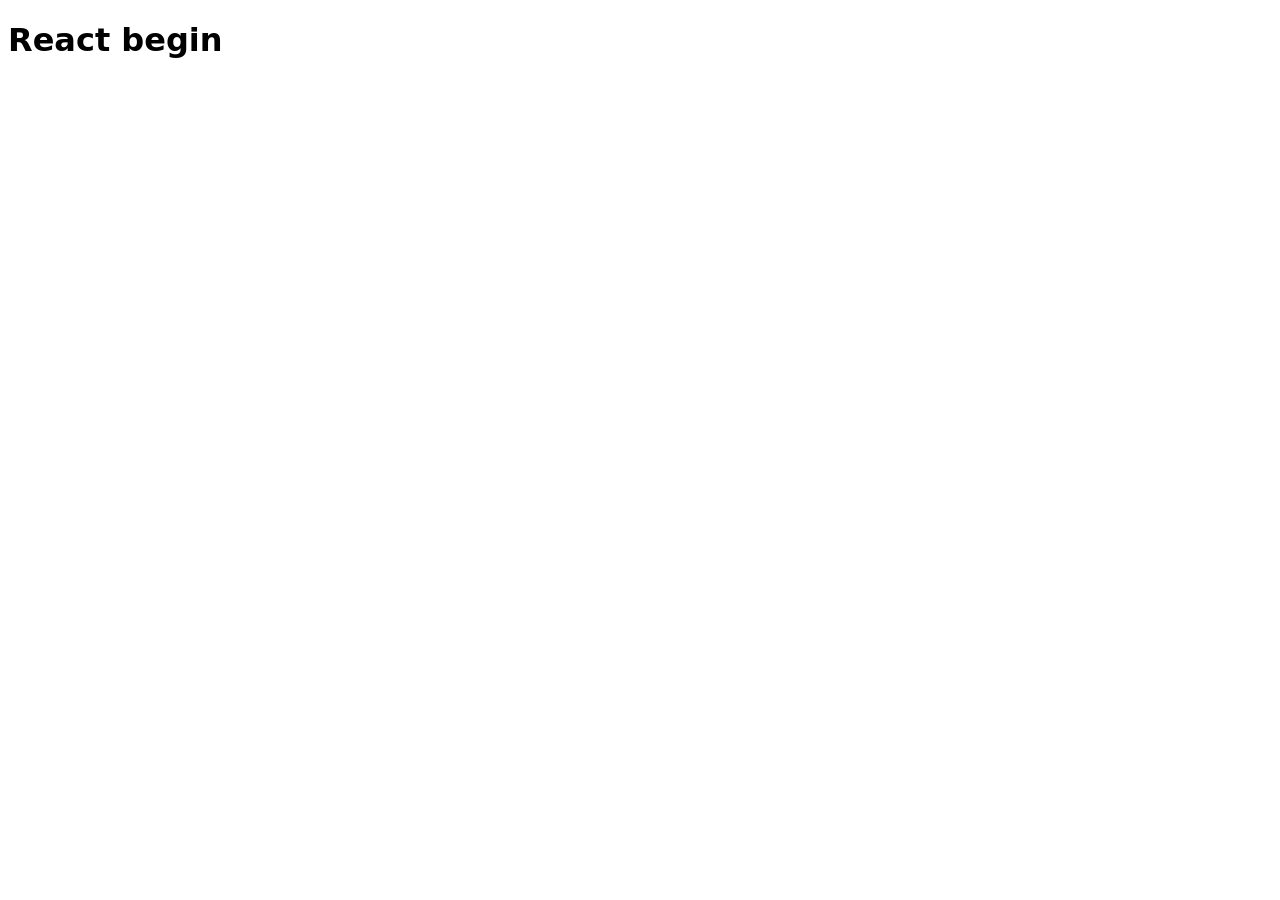
==== index.html @ faa2b1e7 "first commit" ====
<!doctype html>
<html lang="en">
    <head>
        <meta charset="UTF-8" />
        <meta name="viewport" content="width=device-width, initial-scale=1.0" />
        <title>React begin</title>
        <link rel="stylesheet" href="./CSS/styles.css" />
    </head>
    <body>
        <h1>React begin</h1>

        <!--  -->
        <script src="./JS/main.js"></script>
    </body>
</html>
---- CSS/styles.css ----
* {
    font-family:
        system-ui,
        -apple-system,
        BlinkMacSystemFont,
        "Segoe UI",
        Roboto,
        Oxygen,
        Ubuntu,
        Cantarell,
        "Open Sans",
        "Helvetica Neue",
        sans-serif;
}
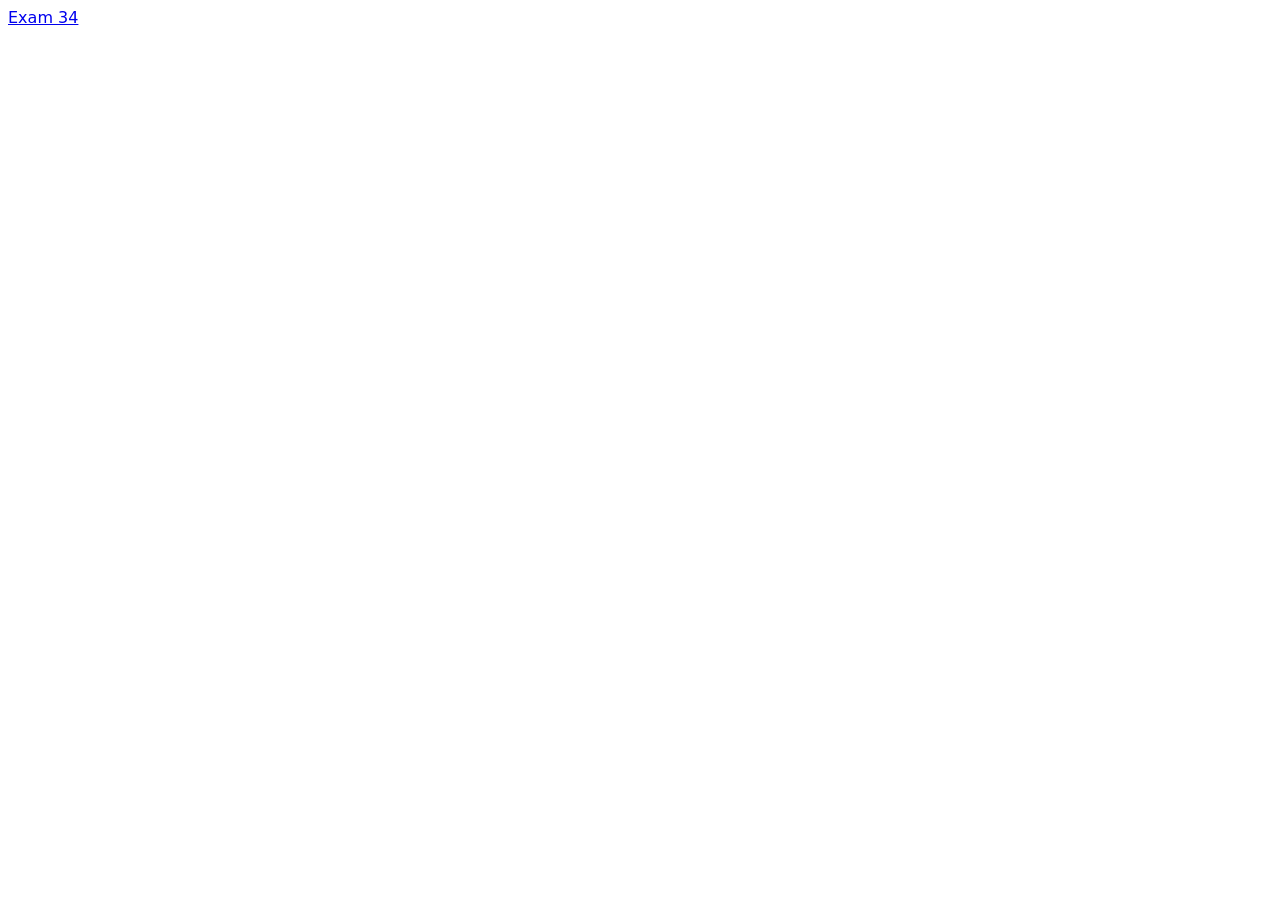
==== commit 8f919f1a: "1" ====
--- a/index.html
+++ b/index.html
@@ -7,9 +7,19 @@
         <link rel="stylesheet" href="./CSS/styles.css" />
     </head>
     <body>
-        <h1>React begin</h1>
-
+        <div id="root"></div>
+        <a href="./ex34.html">Exam 34</a>
         <!--  -->
+        <script
+            crossorigin
+            src="https://unpkg.com/react@18/umd/react.development.js"
+        ></script>
+        <script
+            crossorigin
+            src="https://unpkg.com/react-dom@18/umd/react-dom.development.js"
+        ></script>
+        <script src="https://unpkg.com/@babel/standalone/babel.min.js"></script>
         <script src="./JS/main.js"></script>
+        <script type="text/babel"></script>
     </body>
 </html>
--- a/CSS/styles.css
+++ b/CSS/styles.css
@@ -11,4 +11,47 @@
         "Open Sans",
         "Helvetica Neue",
         sans-serif;
+    box-sizing: border-box;
 }
+
+ul,
+li {
+    list-style: none;
+    padding: 0;
+    margin: 0;
+}
+
+:root {
+    --dark-bg: rgb(47, 47, 78);
+    --red: rgb(230, 80, 80);
+    --gray: rgb(151, 151, 151);
+    --green: rgb(108, 205, 108);
+    --white: white;
+    --yellow: rgb(250, 250, 143);
+    --orange: rgb(254, 182, 105);
+    --blue: rgb(122, 172, 211);
+}
+
+.input-underline {
+    border: none;
+    border-bottom: 1px solid gainsboro;
+    padding-bottom: 3px;
+    transition: 0.3s;
+}
+.input-underline:focus {
+    outline: none;
+    border-color: rgb(122, 172, 211);
+}
+
+*::-webkit-scrollbar {
+  width: 6px;
+}
+
+*::-webkit-scrollbar-thumb {
+  background: rgba(186, 186, 186, 0.7);
+  border-radius: 10px;
+}
+
+*::-webkit-scrollbar-track {
+  background: transparent;
+}
